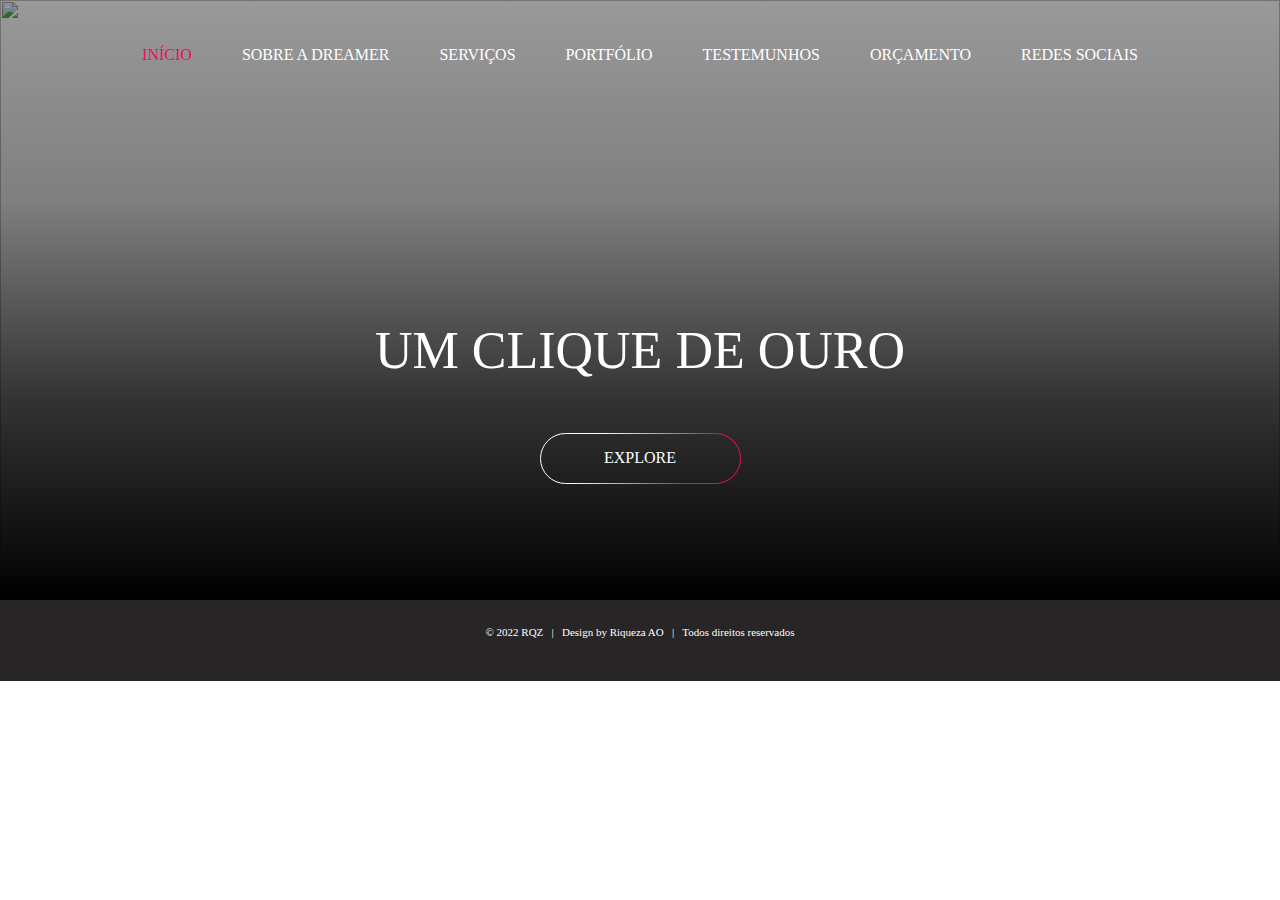
==== index.html @ 7f39eb20 "Update index.html" ====
<!DOCTYPE html>
<!--
  Girly by FreeHTML5.co
  Twitter: https://twitter.com/fh5co
  Facebook: https://fb.com/fh5co
  URL: https://freehtml5.co
-->
<html lang="en">
<head>
  <!-- Required meta tags -->
  <meta charset="utf-8">
  <meta name="viewport" content="width=device-width, initial-scale=1, shrink-to-fit=no">
  <link rel="stylesheet" href="assets/css/bootstrap.min.css">
  <link rel="stylesheet" href="assets/css/style.css">
  <title>DreamerPhotography</title>
    <link rel="shorcut icon" href="assets/img/favicon.ico.png" type="image/x-icon">
</head>

<body>
	
	
	<!-- Messenger Plug-in de chat Code -->
    <div id="fb-root"></div>

    <!-- Your Plug-in de chat code -->
    <div id="fb-customer-chat" class="fb-customerchat">
    </div>

    <script>
      var chatbox = document.getElementById('fb-customer-chat');
      chatbox.setAttribute("page_id", "2304077559868990");
      chatbox.setAttribute("attribution", "biz_inbox");
    </script>

    <!-- Your SDK code -->
    <script>
      window.fbAsyncInit = function() {
        FB.init({
          xfbml            : true,
          version          : 'v12.0'
        });
      };

      (function(d, s, id) {
        var js, fjs = d.getElementsByTagName(s)[0];
        if (d.getElementById(id)) return;
        js = d.createElement(s); js.id = id;
        js.src = 'https://connect.facebook.net/pt_PT/sdk/xfbml.customerchat.js';
        fjs.parentNode.insertBefore(js, fjs);
      }(document, 'script', 'facebook-jssdk'));
    </script>
	
  <nav class="navbar navbar-expand-md  fixed-top maine-menu">
    <div class="container">
      <button class="navbar-toggler ml-auto" data-target="#my-nav" onclick="myFunction(this)" data-toggle="collapse"> <span class="bar1"></span> <span class="bar2"></span> <span class="bar3"></span> </button>
      <div id="my-nav" class="collapse navbar-collapse">
        <ul class="navbar-nav mx-auto">
          <li class="nav-item active"> <a class="nav-link" href="#">Início</a> </li>
          <li class="nav-item"> <a class="nav-link" href="sobrenos.html" tabindex="-1" aria-disabled="true">Sobre a dreamer</a></li>
          <li class="nav-item"> <a class="nav-link" href="serviços.html" tabindex="-1" aria-disabled="true">serviços</a></li>
          <li class="nav-item"> <a class="nav-link" href="portfolio.html" tabindex="-1" aria-disabled="true">Portfólio</a></li>
          <li class="nav-item"> <a class="nav-link" href="testemunhos.html" tabindex="-1" aria-disabled="true">Testemunhos</a></li>
          <li class="nav-item"> <a class="nav-link" href="orçamento.html" tabindex="-1" aria-disabled="true">orçamento</a></li>
          <li class="nav-item"> <a class="nav-link" href="redessociais.html" tabindex="-1" aria-disabled="true">redes sociais</a></li>
        </ul>
      </div>
    </div>
  </nav>
  <div class="container-fluid fh5co-home-banner">
    <div class="card"> <img class="card-img" src="assets/img/dreamer2.png" alt style="height: 600px;">
      <div class="card-img-overlay">
        <div class="center-text" style=" top: 300px;">
          <h2 class="card-title">Um clique de ouro</h2>
          <a href="sobrenos.html" class="btn">
            <svg width="201" height="51" viewBox="0 0 201 51">
              <defs>
                <style>
                .cls-1 {
                  fill: none;
                  stroke-width: 1px;
                  stroke: url(#linear-gradient);
                }
              </style>
              <linearGradient id="linear-gradient" x1="140.508" y1="50.5" x2="60.492" y2="0.5" gradientUnits="userSpaceOnUse">
                <stop offset="0" stop-color="#e90e65"/>
                <stop offset="1" stop-color="#fff"/>
              </linearGradient>
            </defs>
            <rect id="Rounded_Rectangle_1" data-name="Rounded Rectangle 1" class="cls-1" x="0.5" y="0.5" width="200" height="50" rx="25" ry="25"/>
          </svg>
		  Explore </a> </div>
      </div>
    </div>
  </div>
  
  <footer class="container-fluid p-0 pr-0">
    <div class="copy pt-4 pb-4">
	    <p><a href="https://www.instagram.com/riquezacm/" target="_blank"> &copy; 2022 RQZ</a>  &nbsp;  |  &nbsp; Design by <a href="https://www.instagram.com/riqueza_ao/" target="_blank">Riqueza AO</a> &nbsp; | &nbsp;  Todos direitos reservados</p>
    </div>
	  
	
		    
    </footer>
  <!-- jQuery first, then Popper.js, then Bootstrap JS --> 
  <script src="assets/js/jquery-3.3.1.slim.min.js"></script> 
  <script src="assets/js/popper.min.js" ></script> 
  <script src="assets/js/bootstrap.min.js"></script> 
  <script src="assets/js/owl.carousel.min.js"></script> 
  <script src="assets/js/main.js"></script>
	
	<script>
    var url = 'https://wati-integration-service.clare.ai/ShopifyWidget/shopifyWidget.js?19899';
    var s = document.createElement('script');
    s.type = 'text/javascript';
    s.async = true;
    s.src = url;
    var options = {
  "enabled":true,
  "chatButtonSetting":{
      "backgroundColor":"#4dc247",
      "ctaText":"WhatsApp",
      "borderRadius":"25",
      "marginLeft":"0",
      "marginBottom":"50",
      "marginRight":"50",
      "position":"left"
  },
  "brandSetting":{
      "brandName":"DreamerPhotography",
      "brandSubTitle":"Geralmente responde em um dia",
      "brandImg":"https://lh3.googleusercontent.com/bsbS5CF-GIsYMFhlgf63BVlvZ2i4aW7rqI5aQah8hC9CESv2Q7oMIFlQPVLYhxKy5_iLtg=s153",
      "welcomeText":"Olá!\nComo posso ajudá-lo?",
      "messageText":"",
      "backgroundColor":"#c21b0e",
      "ctaText":"Iniciar bate-papo",
      "borderRadius":"25",
      "autoShow":false,
      "phoneNumber":"244995681346"
  }
};
    s.onload = function() {
        CreateWhatsappChatWidget(options);
    };
    var x = document.getElementsByTagName('script')[0];
    x.parentNode.insertBefore(s, x);
</script>

</body>
</html>
---- assets/css/style.css ----
/*
 * Girly by FreeHTML5.co
 * Twitter: https://twitter.com/fh5co
 * Facebook: https://fb.com/fh5co
 * URL: https://freehtml5.co
 */
* {
  margin: 0;
  padding: 0; }

/* Colors */
/* fonts variable */
@font-face {
  font-family: "Oswald-Bold";
  src: url(../fonts/Oswald-Bold.ttf); }

@font-face {
  font-family: "PT-Sans-Bold";
  src: url(../fonts/PT_Sans-Web-Bold.ttf); }

@font-face {
  font-family: "PT-Sans-Regular";
  src: url(../fonts/PT_Sans-Web-Regular.ttf); }

@font-face {
  font-family: "PT-Sans-Italic";
  src: url(../fonts/PT_Sans-Web-Italic.ttf); }

body {
  font-size: 11px;
  font-family: "PT-Sans-Regular"; }

h1, h2, h3, h4, h5, h6 {
  font-family: "PT-Sans-Bold"; }

h2 {
  font-size: 25px;
  text-transform: uppercase; }
  @media (max-width: 600px) {
    h2 {
      font-size: 18px; } }

.maine-menu {
  position: absolute;
  top: 20px; }
  .maine-menu .navbar-nav li .nav-link {
    font-family: "PT-Sans-Bold";
    font-size: 16px;
    text-transform: uppercase;
    padding: 15px 25px;
    color: #fff; }
  .maine-menu .navbar-nav li.active a, .maine-menu .navbar-nav li:hover a, .maine-menu .navbar-nav li:visited a {
    color: #e90e65; }
  .maine-menu .bar1, .maine-menu .bar2, .maine-menu .bar3 {
    width: 25px;
    height: 2px;
    background-color: #fff;
    margin: 5px 0;
    transition: 0.4s;
    display: block;
    position: relative; }
  .maine-menu .change .bar1 {
    -webkit-transform: rotate(-42deg) translate(-2px, 6px);
    transform: rotate(-42deg) translate(-2px, 6px); }
  .maine-menu .change .bar2 {
    opacity: 0; }
  .maine-menu .change .bar3 {
    -webkit-transform: rotate(46deg) translate(-4px, -8px);
    transform: rotate(46deg) translate(-4px, -8px); }
  @media (max-width: 991px) {
    .maine-menu .navbar-nav {
      float: right; }
      .maine-menu .navbar-nav li .nav-link {
        font-family: "PT-Sans-Bold";
        font-size: 16px;
        text-transform: uppercase;
        padding: 7px 10px;
        color: #fff; }
    .maine-menu .collapse.show {
      background: rgba(0, 0, 0, 0.5); } }

.card {
  border: none;
  background: none;
  border-radius: 0; }
  .card img {
    border-radius: 0; }

.fh5co-home-banner {
  padding: 0; }
  .fh5co-home-banner .card {
    border: none; }
  .fh5co-home-banner h2 {
    font-size: 52px;
    color: #fff;
    text-transform: uppercase;
    max-width: 730px;
    margin: 0 auto; }
  .fh5co-home-banner a {
    text-transform: uppercase;
    color: #fff;
    width: 198px;
    border-radius: 40px;
    margin-top: 50px;
    padding: 13px 0; }
    .fh5co-home-banner a svg {
      position: absolute;
      left: 0;
      right: 0;
      margin: 0 auto;
      margin-top: -13px; }
  .fh5co-home-banner .center-text {
    text-align: center;
    position: relative;
    top: 35%; }
  .fh5co-home-banner .card-img-overlay {
    background: -webkit-linear-gradient(rgba(0, 0, 0, 0.4), rgba(0, 0, 0, 0.5), rgba(0, 0, 0, 0.8), black);
    background: -moz-linear-gradient(rgba(0, 0, 0, 0.4), rgba(0, 0, 0, 0.5), rgba(0, 0, 0, 0.8), black);
    background: -o-linear-gradient(rgba(0, 0, 0, 0.4), rgba(0, 0, 0, 0.5), rgba(0, 0, 0, 0.8), black);
    background: -linear-gradient(rgba(0, 0, 0, 0.4), rgba(0, 0, 0, 0.5), rgba(0, 0, 0, 0.8), black); }
  @media (max-width: 991px) {
    .fh5co-home-banner h2 {
      font-size: 30px;
      max-width: 460px; }
    .fh5co-home-banner .center-text {
      top: 30%; } }
  @media (max-width: 700px) {
    .fh5co-home-banner a {
      width: 140px;
      padding: 4px 0; }
      .fh5co-home-banner a svg {
        height: 35px;
        margin-top: -5px;
        width: 140px; } }
  @media (max-width: 600px) {
    .fh5co-home-banner a {
      margin-top: 20px; }
    .fh5co-home-banner h2 {
      font-size: 18px;
      max-width: 260px; }
    .fh5co-home-banner .center-text {
      top: 30%; } }

.fh5co-two-img .card-img-overlay {
  background: -webkit-linear-gradient(rgba(0, 0, 0, 0.2), rgba(0, 0, 0, 0.5), rgba(0, 0, 0, 0.8), black);
  background: -moz-linear-gradient(rgba(0, 0, 0, 0.2), rgba(0, 0, 0, 0.5), rgba(0, 0, 0, 0.8), black);
  background: -o-linear-gradient(rgba(0, 0, 0, 0.2), rgba(0, 0, 0, 0.5), rgba(0, 0, 0, 0.8), black);
  background: -linear-gradient(rgba(0, 0, 0, 0.2), rgba(0, 0, 0, 0.5), rgba(0, 0, 0, 0.8), black); }

.contact-pop {
  margin-top: -300px; }
  .contact-pop .card-img-overlay {
    background: -webkit-linear-gradient(rgba(0, 0, 0, 0.2), rgba(0, 0, 0, 0.6));
    background: -moz-linear-gradient(rgba(0, 0, 0, 0.2), rgba(0, 0, 0, 0.6));
    background: -o-linear-gradient(rgba(0, 0, 0, 0.2), rgba(0, 0, 0, 0.6));
    background: -linear-linear-gradient(rgba(0, 0, 0, 0.2), rgba(0, 0, 0, 0.6));
    border-radius: 15px 0 0 15px; }
  .contact-pop .row {
    max-width: 918px;
    margin: 0 auto; }
  .contact-pop img {
    border-radius: 15px 0 0 15px; }
  .contact-pop .content {
    padding: 45px 20px 20px 40px;
    height: 100%;
    background: #fff;
    border-radius: 0 15px 15px 0; }
    .contact-pop .content h3 {
      color: #3d383a;
      font-size: 30px;
      text-transform: uppercase;
      margin-bottom: 10px; }
    .contact-pop .content h4 {
      color: #978b91;
      font-size: 18px;
      font-family: "PT-Sans-Regular"; }
    .contact-pop .content p {
      color: #584f53; }
    .contact-pop .content hr {
      background-color: #000000;
      width: 50px;
      height: 5px;
      border: none;
      margin-left: 0; }
    .contact-pop .content a {
      background-color: #000000;
      width: 158px;
      border-radius: 40px;
      color: #fefefe;
      padding: 10px 0;
      margin-top: 20px; }
    @media (max-width: 991px) {
      .contact-pop .content {
        padding: 20px 20px 20px 25px; }
        .contact-pop .content h3 {
          font-size: 24px; }
        .contact-pop .content h4 {
          font-size: 16px; }
        .contact-pop .content p {
          font-size: 17px; }
        .contact-pop .content a {
          width: 195px;
          padding: 8px 0; }
        .contact-pop .content hr {
          margin: 10px 0; } }
  @media (max-width: 991px) {
    .contact-pop {
      margin-top: -250px; } }
  @media (max-width: 767px) {
    .contact-pop {
      margin-top: 0; }
      .contact-pop .col-md-6 {
        padding: 0; }
      .contact-pop img {
        border-radius: 15px 15px 0 0; }
      .contact-pop .card-img-overlay {
        border-radius: 15px 15px 0 0; }
      .contact-pop .content {
        border-radius: 0 0 15px 15px; } }

.owl-carousel, .owl-carousel .owl-item {
  -webkit-tap-highlight-color: transparent;
  position: relative; }

.owl-carousel {
  display: none;
  width: 100%;
  z-index: 1; }

.owl-carousel .owl-stage {
  position: relative;
  -ms-touch-action: pan-Y;
  touch-action: manipulation;
  -moz-backface-visibility: hidden; }

.owl-carousel .owl-stage:after {
  content: ".";
  display: block;
  clear: both;
  visibility: hidden;
  line-height: 0;
  height: 0; }

.owl-carousel .owl-stage-outer {
  position: relative;
  overflow: hidden;
  -webkit-transform: translate3d(0, 0, 0); }

.owl-carousel .owl-item, .owl-carousel .owl-wrapper {
  -webkit-backface-visibility: hidden;
  -moz-backface-visibility: hidden;
  -ms-backface-visibility: hidden;
  -webkit-transform: translate3d(0, 0, 0);
  -moz-transform: translate3d(0, 0, 0);
  -ms-transform: translate3d(0, 0, 0); }

.owl-carousel .owl-item {
  min-height: 1px;
  float: left;
  -webkit-backface-visibility: hidden;
  -webkit-touch-callout: none; }

.owl-carousel .owl-item img {
  display: block;
  width: 100%; }

.owl-carousel .owl-dots.disabled, .owl-carousel .owl-nav.disabled {
  display: none; }

.no-js .owl-carousel, .owl-carousel.owl-loaded {
  display: block; }

.owl-carousel .owl-dot, .owl-carousel .owl-nav .owl-next, .owl-carousel .owl-nav .owl-prev {
  cursor: pointer;
  -webkit-user-select: none;
  -khtml-user-select: none;
  -moz-user-select: none;
  -ms-user-select: none;
  user-select: none; }

.owl-carousel .owl-nav button.owl-next, .owl-carousel .owl-nav button.owl-prev, .owl-carousel button.owl-dot {
  background: 0 0;
  color: inherit;
  border: none;
  padding: 0 !important;
  font: inherit; }

.owl-carousel.owl-loading {
  opacity: 0;
  display: block; }

.owl-carousel.owl-hidden {
  opacity: 0; }

.owl-carousel.owl-refresh .owl-item {
  visibility: hidden; }

.owl-carousel.owl-drag .owl-item {
  -ms-touch-action: pan-y;
  touch-action: pan-y;
  -webkit-user-select: none;
  -moz-user-select: none;
  -ms-user-select: none;
  user-select: none; }

.owl-carousel.owl-grab {
  cursor: move;
  cursor: grab; }

.owl-carousel.owl-rtl {
  direction: rtl; }

.owl-carousel.owl-rtl .owl-item {
  float: right; }

.owl-carousel .animated {
  animation-duration: 1s;
  animation-fill-mode: both; }

.owl-carousel .owl-animated-in {
  z-index: 0; }

.owl-carousel .owl-animated-out {
  z-index: 1; }

.owl-carousel .fadeOut {
  animation-name: fadeOut; }

@keyframes fadeOut {
  0% {
    opacity: 1; }
  100% {
    opacity: 0; } }

.owl-height {
  transition: height .5s ease-in-out; }

.owl-carousel .owl-item .owl-lazy {
  opacity: 0;
  transition: opacity .4s ease; }

.owl-carousel .owl-item .owl-lazy:not([src]), .owl-carousel .owl-item .owl-lazy[src^=""] {
  max-height: 0; }

.owl-carousel .owl-item img.owl-lazy {
  transform-style: preserve-3d; }

.owl-carousel .owl-video-wrapper {
  position: relative;
  height: 100%;
  background: #000; }

.owl-carousel .owl-video-play-icon {
  position: absolute;
  height: 80px;
  width: 80px;
  left: 50%;
  top: 50%;
  margin-left: -40px;
  margin-top: -40px;
  background: url(owl.video.play.png) no-repeat;
  cursor: pointer;
  z-index: 1;
  -webkit-backface-visibility: hidden;
  transition: transform .1s ease; }

.owl-carousel .owl-video-play-icon:hover {
  -ms-transform: scale(1.3, 1.3);
  transform: scale(1.3, 1.3); }

.owl-carousel .owl-video-playing .owl-video-play-icon, .owl-carousel .owl-video-playing .owl-video-tn {
  display: none; }

.owl-carousel .owl-video-tn {
  opacity: 0;
  height: 100%;
  background-position: center center;
  background-repeat: no-repeat;
  background-size: contain;
  transition: opacity .4s ease; }

.owl-carousel .owl-video-frame {
  position: relative;
  z-index: 1;
  height: 100%;
  width: 100%; }

.fh5co-recent-work {
  background: #000000;
  padding: 100px 0; }
  @media (max-width: 767px) {
    .fh5co-recent-work {
      padding-bottom: 0; } }

.recent {
  margin-top: 200px; }
  .recent h2 {
    color: #fff; }
  .recent .owl-carousel .owl-stage-outer {
    padding-top: 30px;
    padding-bottom: 50px; }
  .recent .owl-carousel .owl-nav {
    display: block;
    position: absolute;
    top: -30px;
    right: 0;
    color: #fff; }
    .recent .owl-carousel .owl-nav .owl-prev, .recent .owl-carousel .owl-nav .owl-next {
      height: 23px;
      width: 23px;
      text-align: center;
      padding: 0;
      border: 1px solid #fff;
      border-radius: 50%;
      margin: 0 2px; }
      .recent .owl-carousel .owl-nav .owl-prev:hover, .recent .owl-carousel .owl-nav .owl-next:hover {
        background: #fff;
        color: #e90e65; }
      .recent .owl-carousel .owl-nav .owl-prev span, .recent .owl-carousel .owl-nav .owl-next span {
        position: relative;
        display: block;
        top: -2px; }
    .recent .owl-carousel .owl-nav button {
      outline: none; }
  .recent .card {
    border-radius: 15px;
    margin-bottom: 30px;
    transition: all 0.3s;
    -webkit-transition: all 0.3s;
    -moz-transition: all 0.3s; }
    .recent .card .card-img {
      border-radius: 15px; }
    .recent .card h5 {
      font-size: 20px;
      color: #fff;
      margin-bottom: 5px; }
    .recent .card p {
      font-size: 14px;
      color: #e90e65; }
    .recent .card.active, .recent .card:hover {
      transform: scale(1.05, 1.1);
      -webkit-transform: scale(1.05, 1.1);
      -ms-transform: scale(1.05, 1.1);
      -moz-transform: scale(1.05, 1.1);
      box-shadow: 0px 20px 32px 0px rgba(0, 0, 0, 0.25); }
      .recent .card.active .card-img-overlay, .recent .card:hover .card-img-overlay {
        background: -webkit-linear-gradient(rgba(0, 0, 0, 0.3), rgba(233, 14, 101, 0.95));
        background: -moz-linear-gradient(rgba(0, 0, 0, 0.3), rgba(233, 14, 101, 0.95));
        background: linear-gradient(rgba(0, 0, 0, 0.3), rgba(158 4 4 / 95%));
        background: -ms-linear-gradient(rgba(0, 0, 0, 0.3), rgba(233, 14, 101, 0.95)); }
      .recent .card.active p, .recent .card:hover p {
        color: #e587ac; }
  .recent .card-img-overlay {
    border-radius: 15px;
    background: -webkit-linear-gradient(rgba(0, 0, 0, 0.3), rgba(0, 0, 0, 0.85));
    background: -moz-linear-gradient(rgba(0, 0, 0, 0.3), rgba(0, 0, 0, 0.85));
    background: linear-gradient(rgba(0, 0, 0, 0.1), rgba(0, 0, 0, 0));
    background: -ms-linear-gradient(rgba(0, 0, 0, 0.3), rgba(0, 0, 0, 0.85));
    background: -o-linear-gradient(rgba(0, 0, 0, 0.3), rgba(0, 0, 0, 0.85)); }
  .recent .heart {
    width: auto !important; }
  .recent .bottom-text {
    position: absolute;
    bottom: 30px; }
  @media (max-width: 767px) {
    .recent {
      margin-top: 100px; } }

.fh5co-portfolio {
  background-color: #000000;
  background-image: url(../img/dmbw.png);
  background-position: right bottom;
  background-repeat: no-repeat;
  padding: 100px 0;
  margin-top: 0; }
  .fh5co-portfolio h2 {
    color: #584f53;
    margin-bottom: 20px; }
  .fh5co-portfolio .card {
    margin-bottom: 0; }
    .fh5co-portfolio .card.active, .fh5co-portfolio .card:hover {
      transform: none;
      box-shadow: none; }
  .fh5co-portfolio .bottom-text {
    bottom: 15px; }
  .fh5co-portfolio .bx {
    float: left;
    padding: 7px; }
  @media (max-width: 1199px) {
    .fh5co-portfolio .bx-1, .fh5co-portfolio .bx-4 {
      width: 32.5%; }
    .fh5co-portfolio .bx-2 {
      width: 41%; }
    .fh5co-portfolio .bx-3 {
      width: 26.5%; }
    .fh5co-portfolio .bx-middle {
      width: 67.5%; }
    .fh5co-portfolio .bx-5, .fh5co-portfolio .bx-8 {
      width: 39%; }
    .fh5co-portfolio .bx-6, .fh5co-portfolio .bx-7 {
      width: 61%; } }
  @media (max-width: 991px) {
    .fh5co-portfolio h5 {
      font-size: 16px !important; } }
  @media (max-width: 767px) {
    .fh5co-portfolio h5 {
      font-size: 14px !important; } }
  @media (max-width: 576px) {
    .fh5co-portfolio h5 {
      font-size: 16px !important; }
    .fh5co-portfolio .bx {
      width: auto !important;
      display: inline-block;
      float: none;
      margin: 3px auto; }
    .fh5co-portfolio .bx-middle {
      text-align: center !important; }
      .fh5co-portfolio .bx-middle .heart {
        float: left !important; } }

.activity {
  background: #000000;
  padding-bottom: 50px; }
  .activity .recent {
    margin-top: 0; }
  .activity h2 {
    color: #ffffff; }
  .activity .owl-carousel .owl-nav .owl-prev, .activity .owl-carousel .owl-nav .owl-next {
    color: #ffffff;
    border-color: #212020; }
    .activity .owl-carousel .owl-nav .owl-prev:hover, .activity .owl-carousel .owl-nav .owl-next:hover {
      background: #212020;
      color: #fff; }
  .activity .card {
    margin-bottom: 0;
    box-shadow: 0px 10px 21px 0px rgba(0, 0, 0, 0.2); }
    .activity .card .card-img-overlay {
      background: -webkit-linear-gradient(rgba(0, 0, 0, 0), rgba(0, 0, 0, 0.6));
      background: -moz-linear-gradient(rgba(0, 0, 0, 0), rgba(0, 0, 0, 0.6));
      background: linear-gradient(rgba(0, 0, 0, 0), rgba(0, 0, 0, 0.6));
      background: -ms-linear-gradient(rgba(0, 0, 0, 0), rgba(0, 0, 0, 0.6)); }
    .activity .card.active, .activity .card:hover {
      transform: none;
      box-shadow: none; }
      .activity .card.active .card-img-overlay, .activity .card:hover .card-img-overlay {
        background: -webkit-linear-gradient(rgba(0, 0, 0, 0.3), rgba(233, 14, 101, 0.95));
        background: -moz-linear-gradient(rgba(0, 0, 0, 0.3), rgba(233, 14, 101, 0.95));
        background: linear-gradient(rgba(0, 0, 0, 0.3), rgba(158 4 4 / 95%));
        background: -ms-linear-gradient(rgba(0, 0, 0, 0.3), rgba(233, 14, 101, 0.95)); }
      .activity .card.active p, .activity .card:hover p {
        color: #e587ac; }
    .activity .card h5 {
      font-size: 22px; }
    .activity .card:hover a {
      display: inline-block; }
  .activity .card-img-overlay {
    padding: 0 2.2rem; }
    .activity .card-img-overlay a {
      display: none;
      font-size: 20px;
      color: #fff;
      text-decoration: none;
      margin-top: 10px; }
      .activity .card-img-overlay a img {
        width: 20px;
        display: inline-block;
        color: #fff; }

.fh5co-about-me {
  padding: 0; }
  .fh5co-about-me .card-img-overlay {
    background-color: rgba(0 0 0 / 95%); }
  .fh5co-about-me h2 {
    text-align: center;
    color: #fff;
    margin: 70px auto; }
  .fh5co-about-me .card-img {
    min-height: 730px; }
  .fh5co-about-me .carousel-indicators {
    bottom: 100px; }
    .fh5co-about-me .carousel-indicators li {
      height: 89px;
      width: 89px;
      z-index: 55;
      text-indent: 5px;
      border: 1px solid #fafafa;
      border-style: solid;
      border-radius: 50%;
      padding: 3px;
      background: none;
      margin: 0 20px;
      position: relative;
      top: 43px;
      opacity: 0.5; }
      .fh5co-about-me .carousel-indicators li span {
        font-family: "PT-Sans-Bold";
        font-size: 18px;
        text-align: center;
        margin-top: 20px;
        display: none;
        color: #fff; }
      .fh5co-about-me .carousel-indicators li img {
        width: 100%;
        position: relative;
        left: -5px; }
      .fh5co-about-me .carousel-indicators li.active {
        height: 166px;
        width: 166px;
        opacity: 1;
        top: 0px;
        padding: 7px; }
        .fh5co-about-me .carousel-indicators li.active span {
          display: block; }
  .fh5co-about-me .carousel-caption {
    bottom: 335px; }
    .fh5co-about-me .carousel-caption p {
      max-width: 540px;
      margin: 0 auto;
      margin-top: 50px; }
  @media (max-width: 991px) {
    .fh5co-about-me .card-img {
      position: relative;
      width: 150% !important;
      margin-left: -25%;
      margin-right: -25%; } }
  @media (max-width: 720px) {
    .fh5co-about-me h2 {
      margin: 20px auto; }
    .fh5co-about-me .card-img {
      min-height: 575px; }
    .fh5co-about-me .carousel-caption {
      left: 5%;
      right: 5%;
      bottom: 270px; }
      .fh5co-about-me .carousel-caption p {
        margin-top: 20px; }
      .fh5co-about-me .carousel-caption img {
        max-width: 50px; }
    .fh5co-about-me .carousel-indicators {
      bottom: 100px;
      margin-left: 5%;
      margin-right: 5%; }
      .fh5co-about-me .carousel-indicators li {
        height: 60px;
        width: 60px;
        margin: 0 10px;
        top: 20px; }
        .fh5co-about-me .carousel-indicators li span {
          font-size: 14px; }
        .fh5co-about-me .carousel-indicators li.active {
          height: 100px;
          width: 100px; } }

.fh5co-insta-feed {
  padding: 100px 0;
  background: #000000; }
  .fh5co-insta-feed .card {
    box-shadow: none; }
    .fh5co-insta-feed .card .card-img-overlay {
      background: -webkit-linear-gradient(rgba(0, 0, 0, 0), rgba(0, 0, 0, 0.4));
      background: -moz-linear-gradient(rgba(0, 0, 0, 0), rgba(0, 0, 0, 0.4));
      background: linear-gradient(rgba(0, 0, 0, 0), rgba(0, 0, 0, 0.4));
      background: -ms-linear-gradient(rgba(0, 0, 0, 0), rgba(0, 0, 0, 0.4)); }

.twit-box {
  margin: 0 auto;
  border-radius: 15px;
  background-color: #f8f9fa;
  box-shadow: 0px 10px 10px 0px rgba(0, 0, 0, 0.2);
  width: 106%;
  max-width: 350px;
  padding: 60px 30px 30px 30px; }
  .twit-box .media-body h5 {
    font-size: 12px;
    color: #black; }
  .twit-box .media-body p {
    color: #a1a0a1; }
  .twit-box p {
    color: #666666; }
  .twit-box a {
    background-color: #ffffff;
    border-color: #800080;
    width: 120px;
    padding: 5px 0;
    border-radius: 40px; }
    .twit-box a:hover, .twit-box a:visited {
      background-color: #000000; }
  .twit-box::before {
    content: "";
    position: absolute;
    width: 70px;
    height: 75px;
    background: url(../img/instagram-logo.png);
    margin-left: -10px;
    top: 0px; }

.feed-caro {
  padding-top: 36px; }
  @media (max-width: 1199px) {
    .feed-caro {
      padding-top: 95px; } }

.social-links {
  margin-top: 20px; }
  .social-links ul li {
    text-align: center;
    margin: 0 10px; }
    .social-links ul li a {
      border: 1px solid #ffffff;
      border-radius: 50%;
      width: 48px;
      height: 48px;
      padding: 0;
      padding-top: 10px; }
    .social-links ul li:hover a, .social-links ul li:visited a {
      background: #fff; }

footer {
  background: #e90e65; }
  footer iframe {
    height: 100%;
    width: 100%; }
  footer .contact-form {
    border-radius: 25px;
    padding: 35px;
    background-color: #fff;
    box-shadow: 0px 5px 10px 0px rgba(0, 0, 0, 0.2);
    width: 100%;
    max-width: 380px;
    margin: 117px auto; }
    footer .contact-form h3 {
      color: #a31111;
      font-size: 20px;
      text-align: center;
      margin-bottom: 20px; }
    footer .contact-form .form-control {
      margin-bottom: 20px;
      border: none;
      background-color: #ebd8df;
      border-radius: 25px;
      font-size: 15px;
      padding: 25px 30px; }
    footer .contact-form ::-webkit-input-placeholder {
      color: #928f8f; }
    footer .contact-form textarea {
      height: 203px;
      resize: none;
      padding-top: 20px !important; }
    footer .contact-form button {
      background: #a31111;
      width: 140px;
      padding: 13px 0;
      font-size: 15px;
      color: #fff;
      border: none;
      border-radius: 40px;
      margin: 0 auto;
      display: block;
      cursor: pointer; }
      footer .contact-form button:hover, footer .contact-form button:visited {
        background: #b90b50; }
  footer .copy {
    background: #282526;
    text-align: center; }
    footer .copy p {
      color: #fff; }
    footer .copy a {
      color: #fff;
      transition: 0.3s ease;
      text-decoration: none; }
      footer .copy a:hover {
        color: #e90e65; }
  @media (max-width: 1199px) {
    footer .contact-form {
      margin: 50px auto; } }
  @media (max-width: 767px) {
    footer .map {
      min-height: 300px; } }

@media (max-width: 767px) {
  .row {
    margin-left: 0;
    margin-right: 0; }
  .container-fluid {
    padding-left: 0;
    padding-right: 0; } }

/* Blog page style */
.fh5co-blog-content {
  background-image: url(../img/girl2.jpg);
  background-position: right bottom;
  background-repeat: no-repeat;
  background-size: cover; }

.blog-content-bckg {
  margin: 0 auto;
  padding: 70px 0;
  width: 80%;
  color: #fff; }
  @media (max-width: 992px) {
    .blog-content-bckg {
      padding: 40px 0; } }

.blog-content-inner {
  background-color: #000000;
  background-color: #000000;
  padding: 70px;
  border-radius: 15px; }
  .blog-content-inner .card-title {
    margin-bottom: 70px;
    font-size: 45px;
    text-align: center; }
    @media (max-width: 992px) {
      .blog-content-inner .card-title {
        margin-bottom: 40px;
        font-size: 30px; } }
    @media (max-width: 600px) {
      .blog-content-inner .card-title {
        font-size: 18px; } }
  @media (max-width: 767px) {
    .blog-content-inner {
      padding: 40px; } }
  @media (max-width: 600px) {
    .blog-content-inner {
      padding: 20px 0; } }

.single-blog {
  display: flex;
  align-items: center;
  margin-bottom: 50px; }
  .single-blog:last-child {
    margin-bottom: 0; }
  @media (max-width: 1199px) {
    .single-blog .single-blog__img {
      margin-bottom: 30px; } }
  @media (max-width: 600px) {
    .single-blog .single-blog__text {
      font-size: 14px;
      text-align: justify; } }
  @media (max-width: 1199px) {
    .single-blog {
      padding-bottom: 20px;
      border-bottom: 1px solid #fff; }
      .single-blog:last-child {
        padding-bottom: 0;
        border-bottom: none; } }
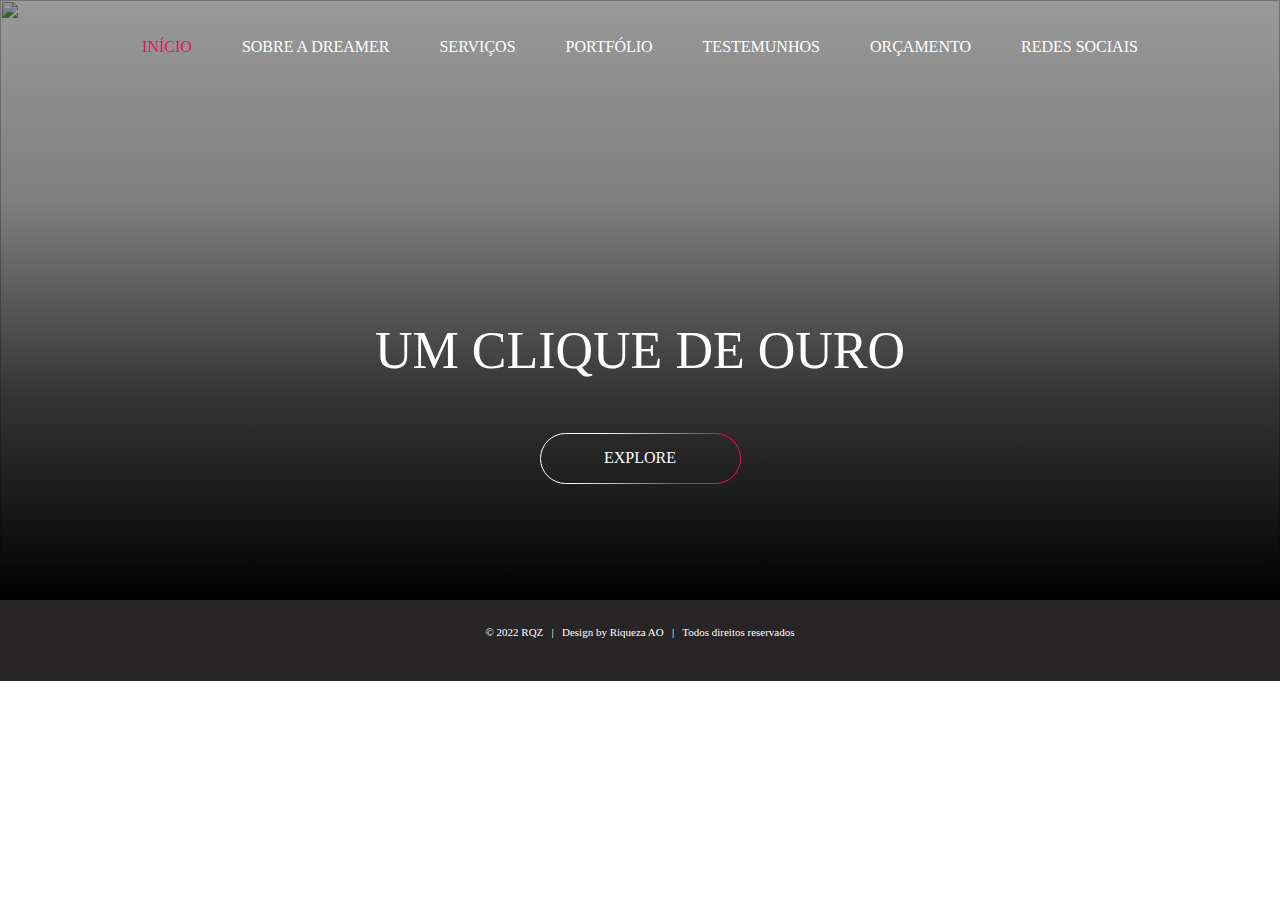
==== commit 81a7ab8b: "Update index.html" ====
--- a/index.html
+++ b/index.html
@@ -118,10 +118,10 @@
   "enabled":true,
   "chatButtonSetting":{
       "backgroundColor":"#4dc247",
-      "ctaText":"WhatsApp",
+      "ctaText":"",
       "borderRadius":"25",
-      "marginLeft":"0",
-      "marginBottom":"50",
+      "marginLeft":"10",
+      "marginBottom":"30",
       "marginRight":"50",
       "position":"left"
   },
--- a/assets/css/style.css
+++ b/assets/css/style.css
@@ -524,13 +524,13 @@
   .activity .recent {
     margin-top: 0; }
   .activity h2 {
-    color: #ffffff; }
+    color: #383838; }
   .activity .owl-carousel .owl-nav .owl-prev, .activity .owl-carousel .owl-nav .owl-next {
-    color: #ffffff;
+    color: #000000;
     border-color: #212020; }
     .activity .owl-carousel .owl-nav .owl-prev:hover, .activity .owl-carousel .owl-nav .owl-next:hover {
       background: #212020;
-      color: #fff; }
+      color: #000000; }
   .activity .card {
     margin-bottom: 0;
     box-shadow: 0px 10px 21px 0px rgba(0, 0, 0, 0.2); }
@@ -653,7 +653,7 @@
 
 .fh5co-insta-feed {
   padding: 100px 0;
-  background: #000000; }
+  background: #fff; }
   .fh5co-insta-feed .card {
     box-shadow: none; }
     .fh5co-insta-feed .card .card-img-overlay {
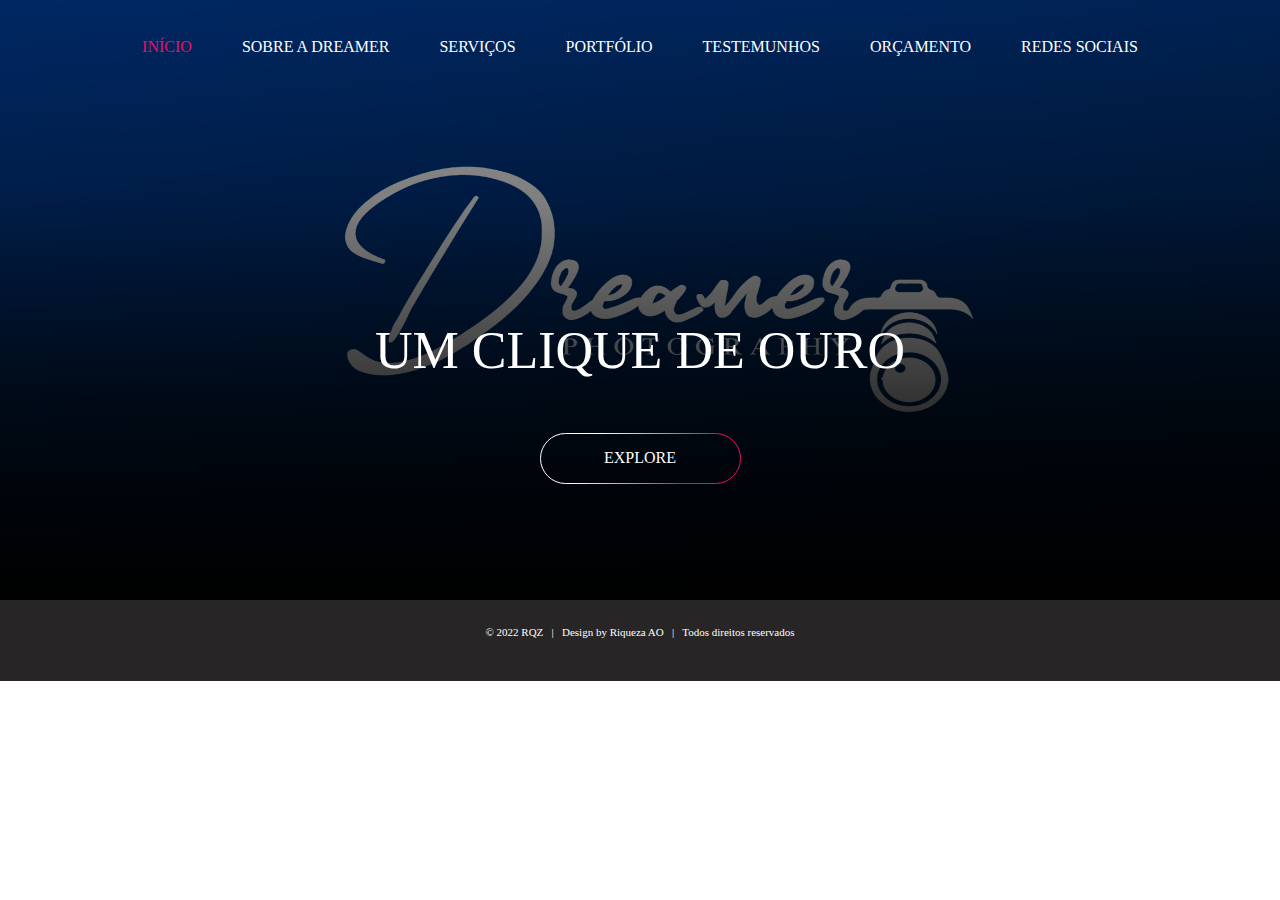
==== commit e397ece6: "Update index.html" ====
--- a/index.html
+++ b/index.html
@@ -67,7 +67,7 @@
     </div>
   </nav>
   <div class="container-fluid fh5co-home-banner">
-    <div class="card"> <img class="card-img" src="assets/img/dreamer2.png" alt style="height: 600px;">
+    <div class="card"> <img class="card-img" src="assets/img/Blue.PNG" alt style="height: 600px;">
       <div class="card-img-overlay">
         <div class="center-text" style=" top: 300px;">
           <h2 class="card-title">Um clique de ouro</h2>
@@ -120,7 +120,7 @@
       "backgroundColor":"#4dc247",
       "ctaText":"",
       "borderRadius":"25",
-      "marginLeft":"10",
+      "marginLeft":"20",
       "marginBottom":"30",
       "marginRight":"50",
       "position":"left"
